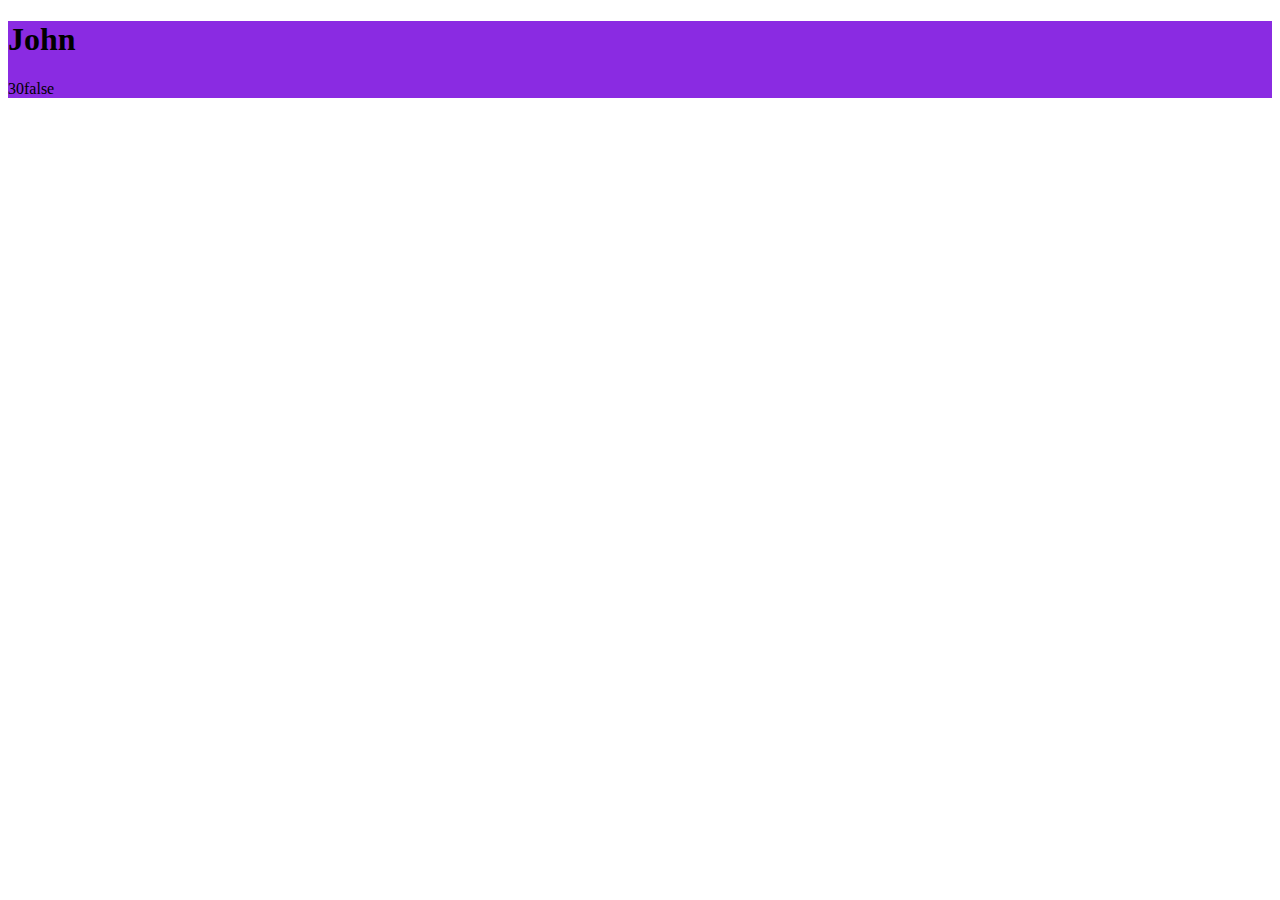
==== test.html @ 2a7ebc9d "refresh javascript" ====
<!DOCTYPE html>
<html lang="en">
<head>
    <meta charset="UTF-8">
    <meta name="viewport" content="width=device-width, initial-scale=1.0">
    <title>Dynamic HTML with JavaScript on Replit</title>
    <link rel="stylesheet" href="text.css">
</head>
<body>

 <script>

let obj = {
  name: 'John',
  age: 30,
  isMarried: false
};

  let div = document.createElement('div');
  div.setAttribute('class', 'container');
  let heading = Object.assign(document.createElement('h1'), {textContent: obj.name, className: 'heading'});

  div.appendChild(heading);
  let paragraph = document.createElement('p');
  paragraph.textContent = obj.age;
  div.appendChild(paragraph);
  let span = document.createElement('span');
  span.textContent = obj.isMarried;
  paragraph.appendChild(span);

  document.body.appendChild(div);
</script>

</body>
</html>
---- text.css ----
.container {
  background-color: blueviolet;
}
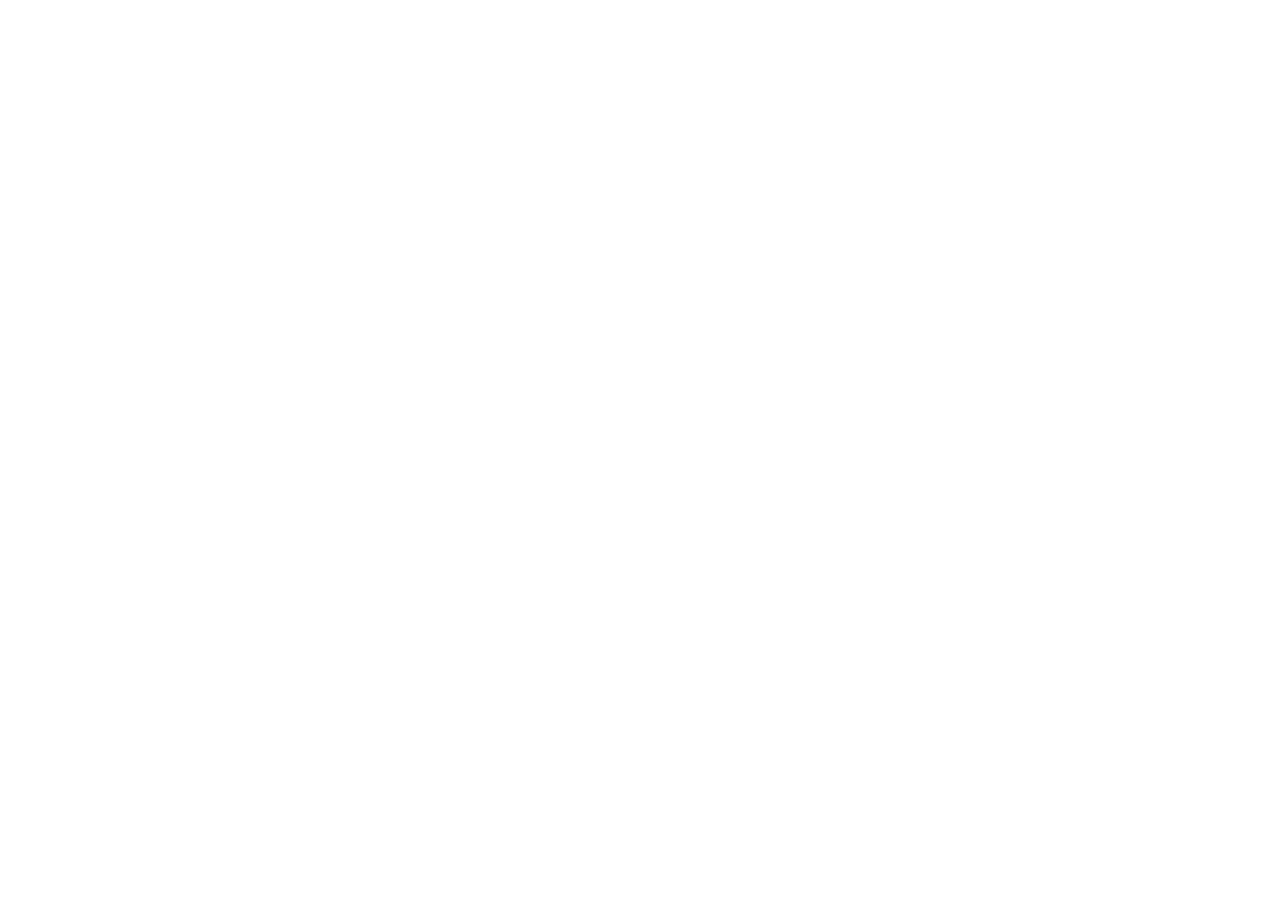
==== commit 25c23e1e: "update" ====
--- a/test.html
+++ b/test.html
@@ -4,31 +4,18 @@
     <meta charset="UTF-8">
     <meta name="viewport" content="width=device-width, initial-scale=1.0">
     <title>Dynamic HTML with JavaScript on Replit</title>
-    <link rel="stylesheet" href="text.css">
+    <link rel="stylesheet" href="te">
 </head>
 <body>
+<div class="daud"></div>
 
  <script>
-
-let obj = {
-  name: 'John',
-  age: 30,
-  isMarried: false
-};
-
-  let div = document.createElement('div');
-  div.setAttribute('class', 'container');
-  let heading = Object.assign(document.createElement('h1'), {textContent: obj.name, className: 'heading'});
-
-  div.appendChild(heading);
-  let paragraph = document.createElement('p');
-  paragraph.textContent = obj.age;
-  div.appendChild(paragraph);
-  let span = document.createElement('span');
-  span.textContent = obj.isMarried;
-  paragraph.appendChild(span);
-
-  document.body.appendChild(div);
+  function daus() {
+    let a = 10;
+    return a;
+}
+let store = daus()
+ console.log(store);
 </script>
 
 </body>
